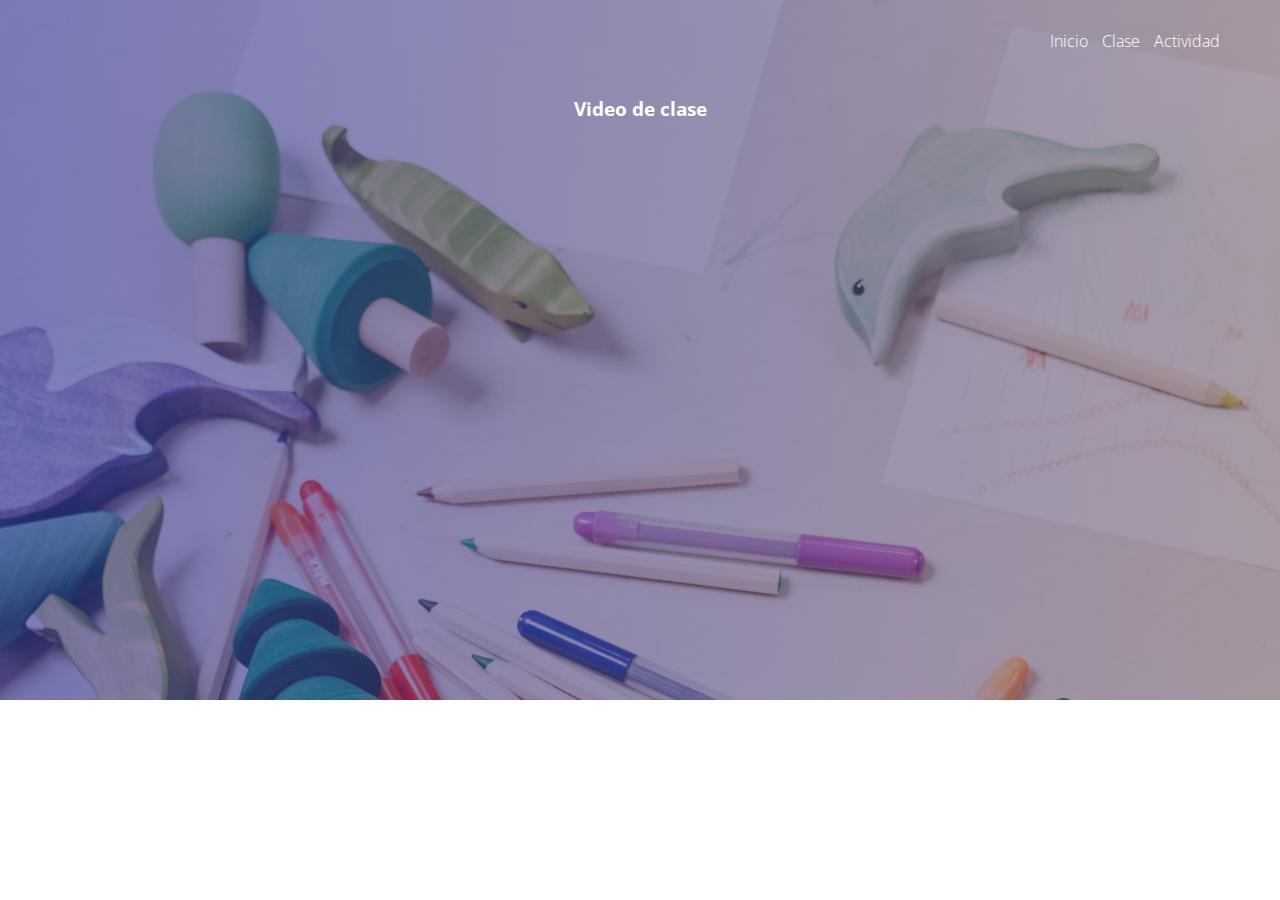
==== img/clase.html @ 482f5b90 "Add files via upload" ====
<!DOCTYPE html>
<html lang="es">
<head>
    <meta charset="UTF-8">
    <meta http-equiv="X-UA-Compatible" content="IE=edge">
    <meta name="viewport" content="width=device-width, initial-scale=1.0">
    <title>Maestra Laura</title>
    <link rel="shortcut icon" href="../img/coloricon.png" type="image/x-icon">
    <link rel="stylesheet" href="../css/estilos.css">
    <link href="https://fonts.googleapis.com/css?family=Open+Sans:300,400,700,800&display=swap" rel="stylesheet"> 
</head>
<body>
    <header>
        <nav>
            <a href="../index.html">Inicio</a>
            <a href="clase.html">Clase</a>
            <a href="actividad.html">Actividad</a>
        </nav>
        <section class="textos-videos">
            <br><br><h3>Video de clase</h3><br>
            <iframe width="560" height="315" src="https://www.youtube.com/embed/WIIGlTeladI" frameborder="0" allow="accelerometer; autoplay; clipboard-write; encrypted-media; gyroscope; picture-in-picture" allowfullscreen></iframe>
        </section>
    </header>
</body>
</html>
---- css/estilos.css ----
* {
    margin: 0;
    padding: 0;
    box-sizing: border-box;
    scroll-behavior: smooth;
}

body {
    font-family: 'open sans';
}

.contenedor {
    padding: 60px 0;
    width: 90%;
    max-width: 1000px;
    margin: auto;
    overflow: hidden;
}

.titulo {
    color: #642a73;
    font-size: 30px;
    text-align: center;
    margin-bottom: 60px;
}

/* Header */

header {
    width: 100%;
    height: 700px;
    background: #ff00cc;  /* fallback for old browsers */
background: -webkit-linear-gradient(to right, #333399, #ff00cc);  /* Chrome 10-25, Safari 5.1-6 */
background: linear-gradient(to right, hsla(240, 50%, 40%, 0.61), hsla(312, 14%, 37%, 0.507)), url(../img/portada.jpg); /* W3C, IE 10+/ Edge, Firefox 16+, Chrome 26+, Opera 12+, Safari 7+ */


    background-size: cover;
    background-attachment: fixed;
    position: relative;
}

nav{
    text-align: right;
    padding: 30px 50px 0 0;
}

nav > a{
    color:#fff;
    font-weight: 300;
    text-decoration: none;
    margin-right: 10px;
}

nav > a:hover{
    text-decoration: underline;
}

header .textos-header{
    display: flex;
    height: 430px;
    width: 100%;
    align-items: center;
    justify-content: center;
    flex-direction: column;
    text-align: center;
}

.textos-header h1{
    font-size: 50px;
    color:#fff;
}

.textos-header h2{
    font-size: 30px;
    font-weight: 300;
    color:#fff;
}

.wave{
    position: absolute;
    bottom: 0;
    width: 100%;
}

.textos-videos{
    color: rgb(255, 255, 255);
    text-align: center;
}
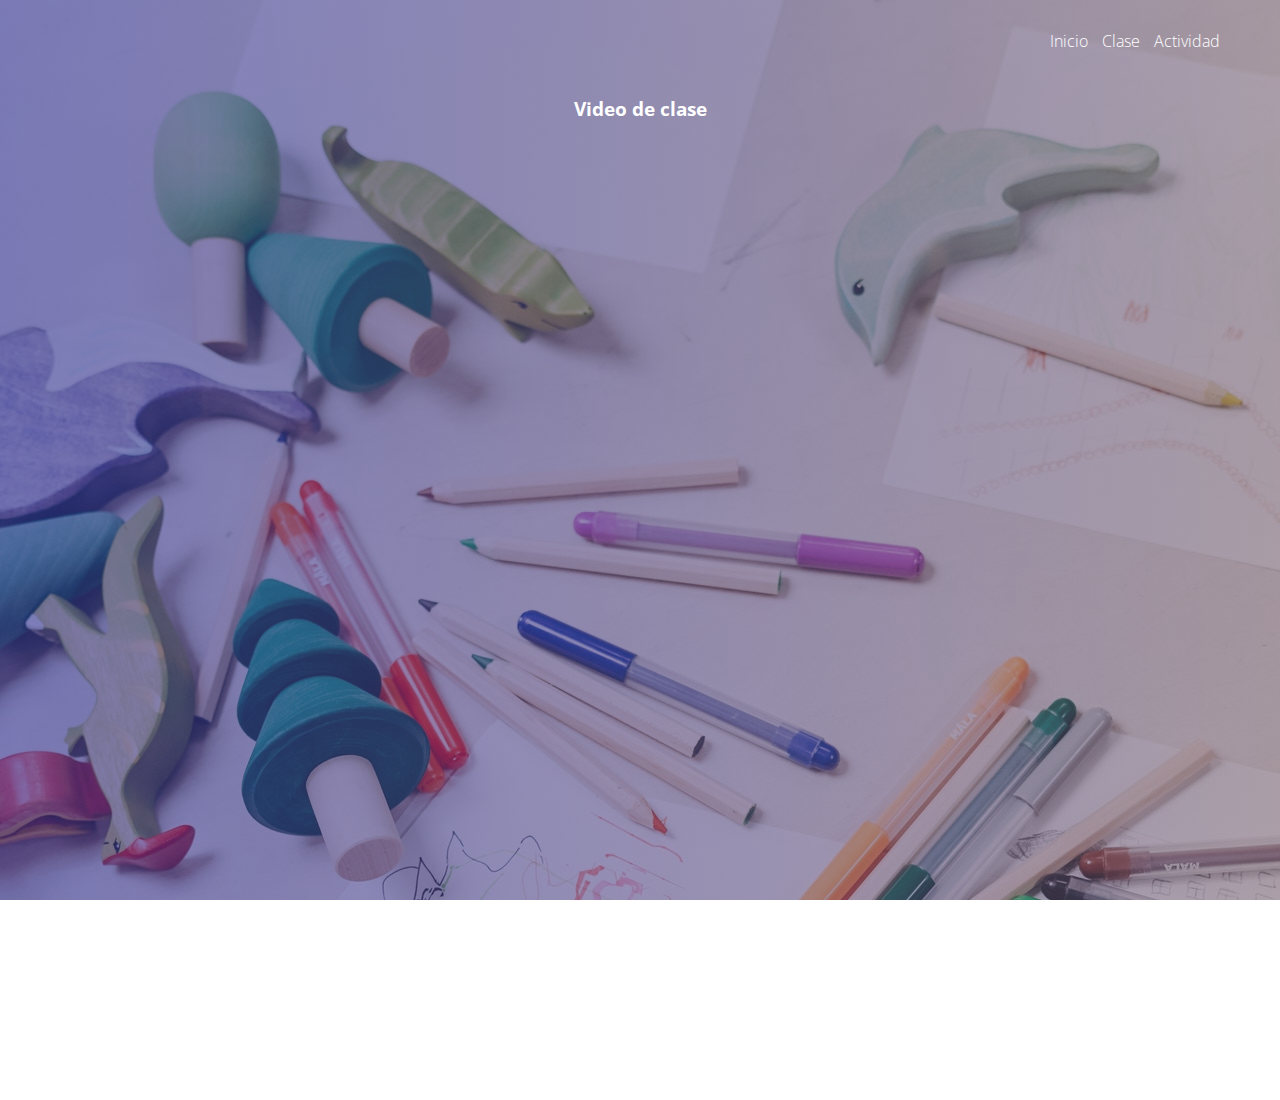
==== commit 9e3d3b68: "Update clase.html" ====
--- a/img/clase.html
+++ b/img/clase.html
@@ -18,8 +18,8 @@
         </nav>
         <section class="textos-videos">
             <br><br><h3>Video de clase</h3><br>
-            <iframe width="560" height="315" src="https://www.youtube.com/embed/WIIGlTeladI" frameborder="0" allow="accelerometer; autoplay; clipboard-write; encrypted-media; gyroscope; picture-in-picture" allowfullscreen></iframe>
+            <iframe width="90%" src="https://www.youtube.com/embed/WIIGlTeladI" frameborder="0" allow="accelerometer; autoplay; clipboard-write; encrypted-media; gyroscope; picture-in-picture" allowfullscreen></iframe>
         </section>
     </header>
 </body>
-</html>+</html>
--- a/css/estilos.css
+++ b/css/estilos.css
@@ -28,7 +28,7 @@
 
 header {
     width: 100%;
-    height: 700px;
+    height: 1100px;
     background: #ff00cc;  /* fallback for old browsers */
 background: -webkit-linear-gradient(to right, #333399, #ff00cc);  /* Chrome 10-25, Safari 5.1-6 */
 background: linear-gradient(to right, hsla(240, 50%, 40%, 0.61), hsla(312, 14%, 37%, 0.507)), url(../img/portada.jpg); /* W3C, IE 10+/ Edge, Firefox 16+, Chrome 26+, Opera 12+, Safari 7+ */
@@ -85,4 +85,4 @@
 .textos-videos{
     color: rgb(255, 255, 255);
     text-align: center;
-}+}
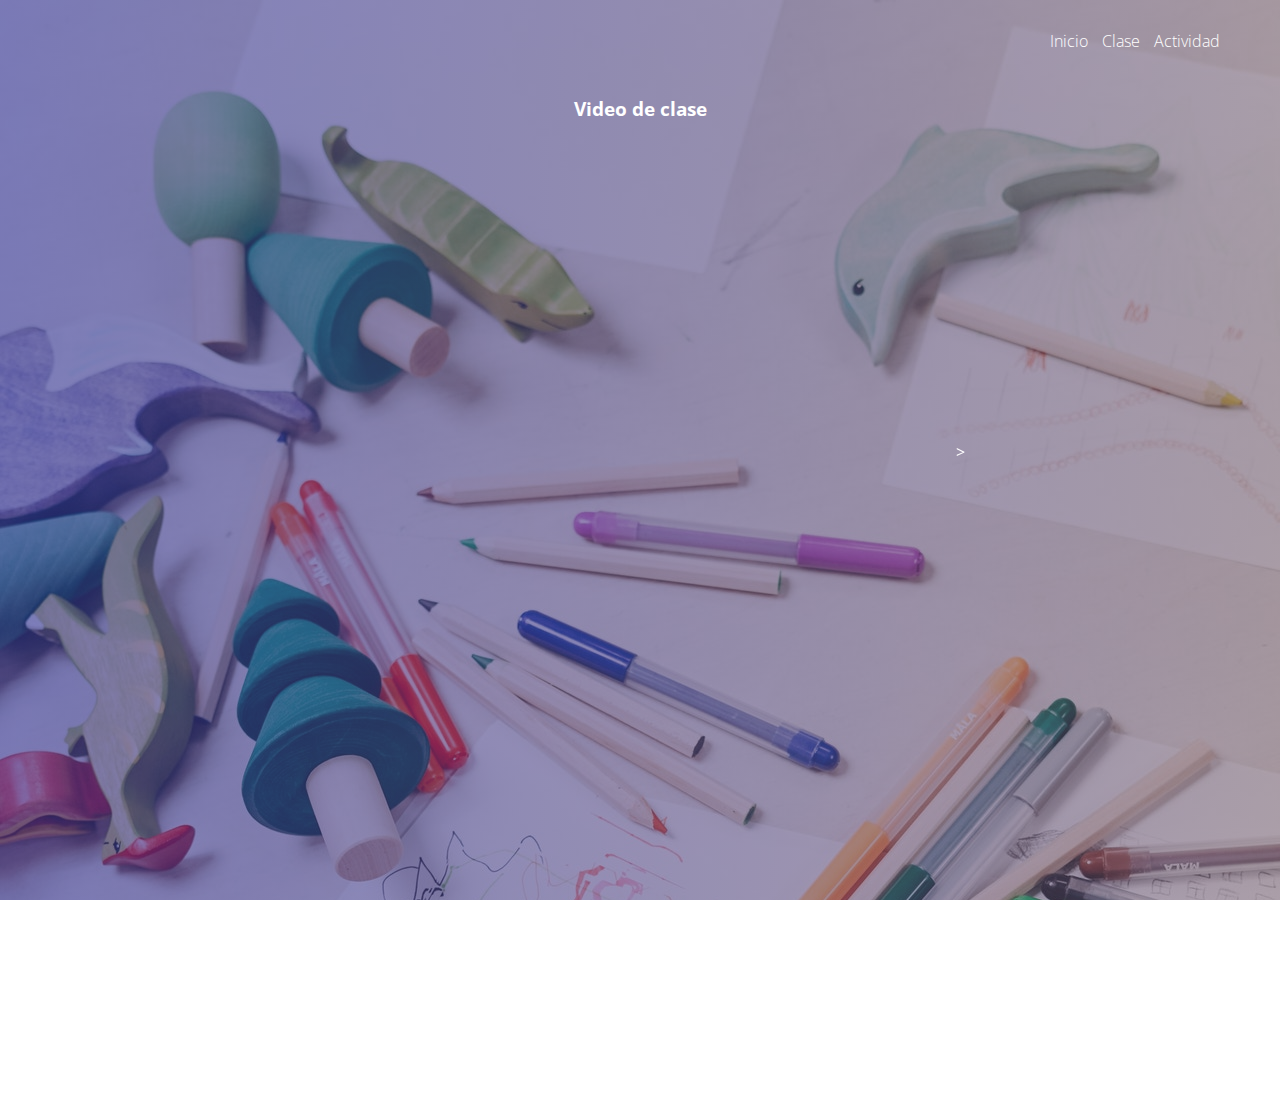
==== commit b11fea4c: "Update clase.html" ====
--- a/img/clase.html
+++ b/img/clase.html
@@ -18,7 +18,7 @@
         </nav>
         <section class="textos-videos">
             <br><br><h3>Video de clase</h3><br>
-            <iframe width="90%" src="https://www.youtube.com/embed/WIIGlTeladI" frameborder="0" allow="accelerometer; autoplay; clipboard-write; encrypted-media; gyroscope; picture-in-picture" allowfullscreen></iframe>
+            <iframe width="50%" height="315" src="https://www.youtube.com/embed/WIIGlTeladI" frameborder="0" allow="accelerometer; autoplay; clipboard-write; encrypted-media; gyroscope; picture-in-picture" allowfullscreen></iframe>>
         </section>
     </header>
 </body>
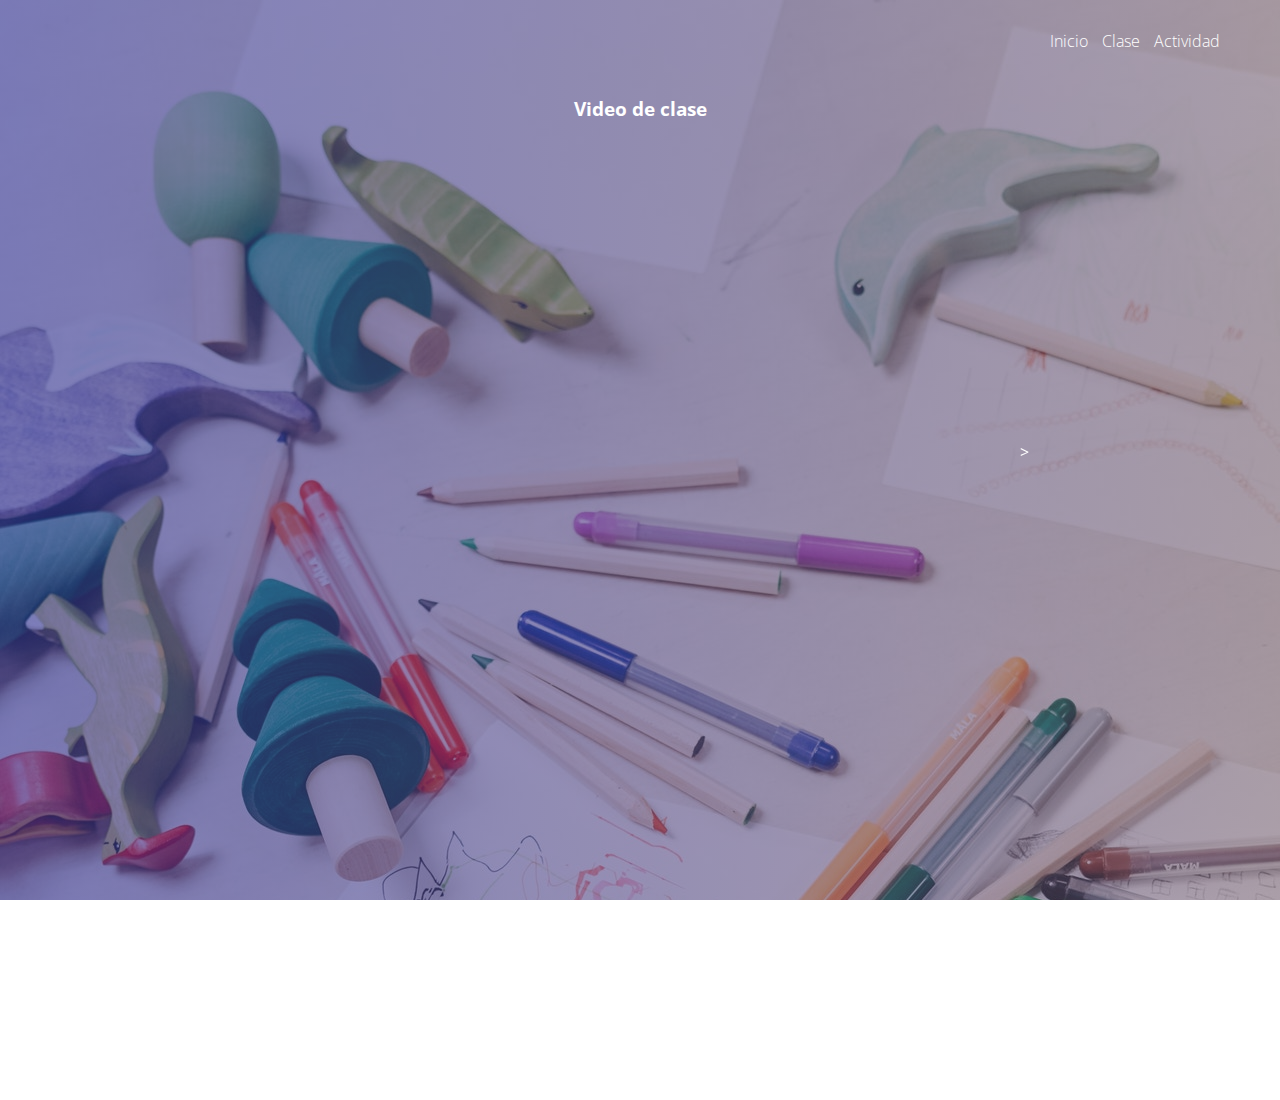
==== commit 09bae7c4: "Update clase.html" ====
--- a/img/clase.html
+++ b/img/clase.html
@@ -18,7 +18,7 @@
         </nav>
         <section class="textos-videos">
             <br><br><h3>Video de clase</h3><br>
-            <iframe width="50%" height="315" src="https://www.youtube.com/embed/WIIGlTeladI" frameborder="0" allow="accelerometer; autoplay; clipboard-write; encrypted-media; gyroscope; picture-in-picture" allowfullscreen></iframe>>
+            <iframe width="60%" height="315" src="https://www.youtube.com/embed/WIIGlTeladI" frameborder="0" allow="accelerometer; autoplay; clipboard-write; encrypted-media; gyroscope; picture-in-picture" allowfullscreen></iframe>>
         </section>
     </header>
 </body>
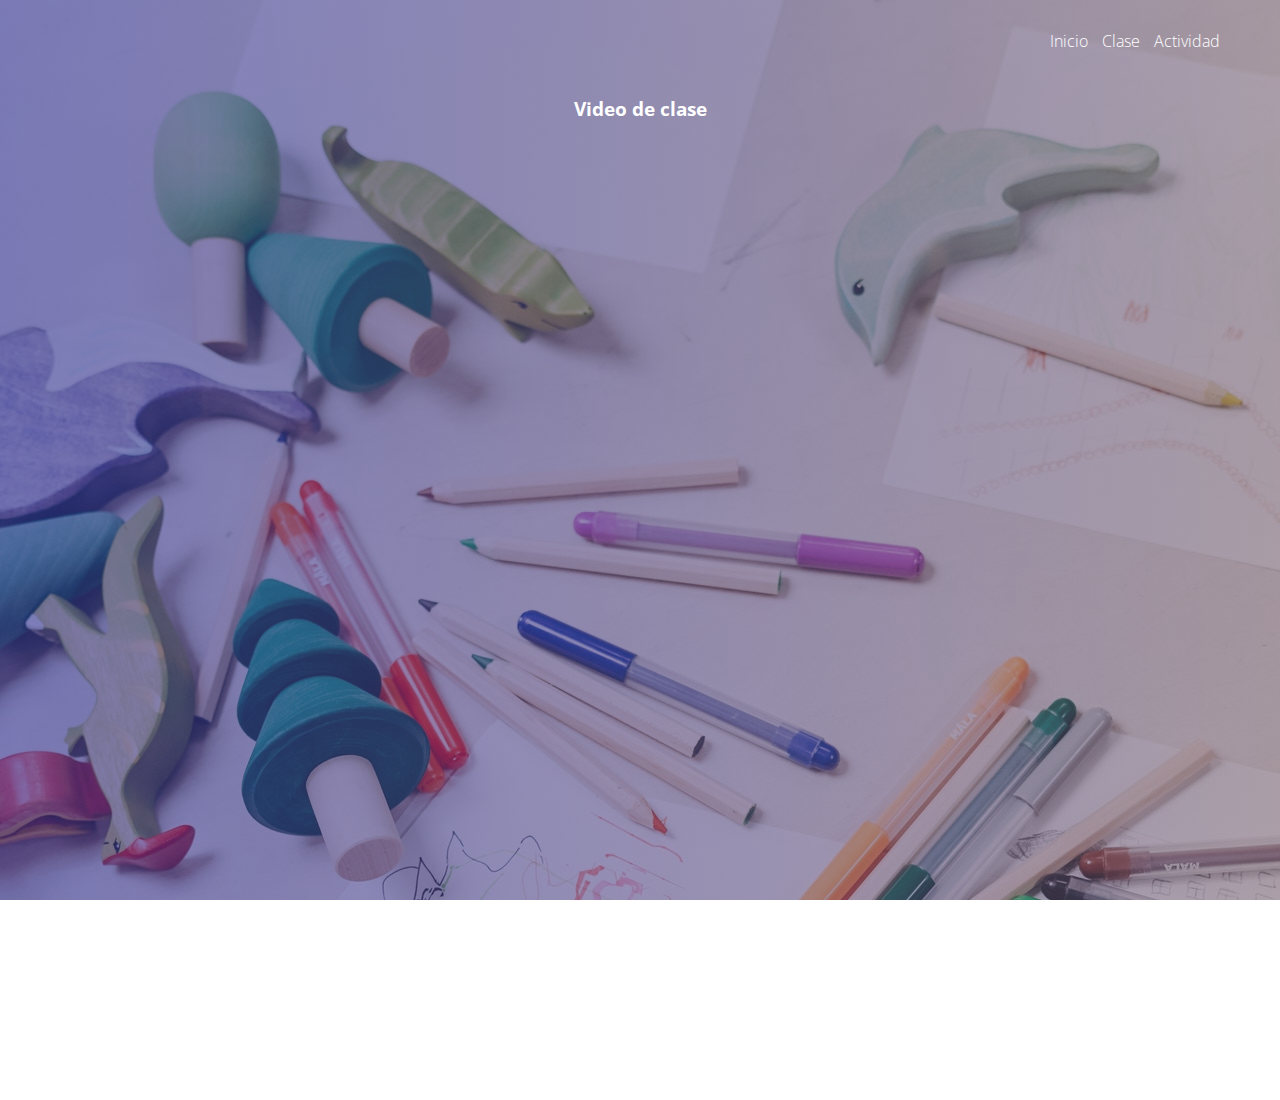
==== commit 7fa1bbea: "Update clase.html" ====
--- a/img/clase.html
+++ b/img/clase.html
@@ -18,7 +18,7 @@
         </nav>
         <section class="textos-videos">
             <br><br><h3>Video de clase</h3><br>
-            <iframe width="60%" height="315" src="https://www.youtube.com/embed/WIIGlTeladI" frameborder="0" allow="accelerometer; autoplay; clipboard-write; encrypted-media; gyroscope; picture-in-picture" allowfullscreen></iframe>>
+            <iframe width="60%" height="315" src="https://youtu.be/ydIr29KpUWY" frameborder="0" allow="accelerometer; autoplay; clipboard-write; encrypted-media; gyroscope; picture-in-picture" allowfullscreen></iframe>
         </section>
     </header>
 </body>
